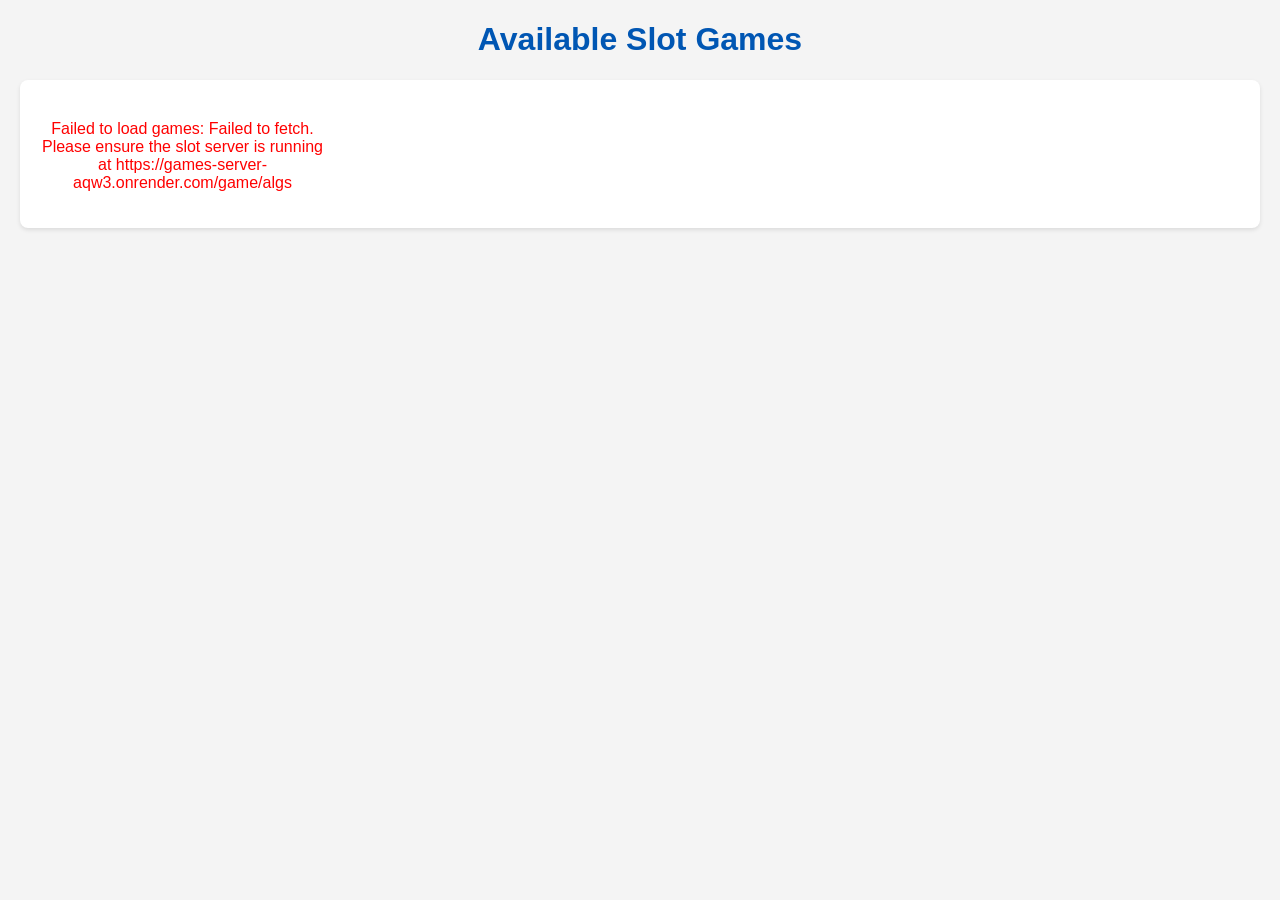
==== .github/static/index.html @ 0555d30f "Create index.html" ====
<!DOCTYPE html>
<html lang="en">
<head>
    <meta charset="UTF-8">
    <meta name="viewport" content="width=device-width, initial-scale=1.0">
    <title>Slot Games</title>
    <style>
        body {
            font-family: Arial, sans-serif;
            margin: 20px;
            background-color: #f4f4f4;
            color: #333;
        }
        h1 {
            color: #0056b3;
            text-align: center;
        }
        #games-container {
            display: grid;
            grid-template-columns: repeat(auto-fill, minmax(250px, 1fr));
            gap: 20px;
            padding: 20px;
            background-color: #fff;
            border-radius: 8px;
            box-shadow: 0 2px 4px rgba(0, 0, 0, 0.1);
        }
        .game-card {
            border: 1px solid #ddd;
            border-radius: 5px;
            padding: 15px;
            text-align: center;
            background-color: #e9ecef;
            box-shadow: 0 1px 2px rgba(0, 0, 0, 0.05);
            transition: transform 0.2s;
        }
        .game-card:hover {
            transform: translateY(-5px);
        }
        .game-card h2 {
            font-size: 1.2em;
            margin-top: 0;
            color: #007bff;
        }
        .game-card p {
            font-size: 0.9em;
            color: #555;
        }
        .error-message {
            color: red;
            text-align: center;
            margin-top: 20px;
        }
    </style>
</head>
<body>
    <h1>Available Slot Games</h1>
    <div id="games-container">
        <p>Loading games...</p>
    </div>

    <script>
        document.addEventListener('DOMContentLoaded', () => {
            const gamesContainer = document.getElementById('games-container');
            const apiUrl = 'https://games-server-aqw3.onrender.com/game/algs'; 
            fetch(apiUrl)
                .then(response => {
                    if (!response.ok) {
                        throw new Error(`HTTP error! status: ${response.status}`);
                    }
                    return response.json();
                })
                .then(data => {
                    gamesContainer.innerHTML = ''; // Clear "Loading games..."
                    if (data && data.length > 0) {
                        data.forEach(game => {
                            const gameCard = document.createElement('div');
                            gameCard.classList.add('game-card');
                            let aliasesHtml = '';
                            if (game.aliases && game.aliases.length > 0) {
                                game.aliases.forEach(alias => {
                                    aliasesHtml += `
                                        <p>Name: ${alias.name || 'N/A'}</p>
                                        <p>Provider: ${alias.prov || 'N/A'}</p>
                                    `;
                                });
                            } else {
                                aliasesHtml = '<p>No alias information available.</p>';
                            }

                            gameCard.innerHTML = `
                                <h2>Game Type: ${game.gt || 'N/A'}</h2>
                                ${aliasesHtml}
                            `;
                            gamesContainer.appendChild(gameCard);
                        });
                    } else {
                        gamesContainer.innerHTML = '<p>No games found.</p>';
                    }
                })
                .catch(error => {
                    console.error('Error fetching games:', error);
                    gamesContainer.innerHTML = `<p class="error-message">Failed to load games: ${error.message}. Please ensure the slot server is running at ${apiUrl}</p>`;
                });
        });
    </script>
</body>
</html>
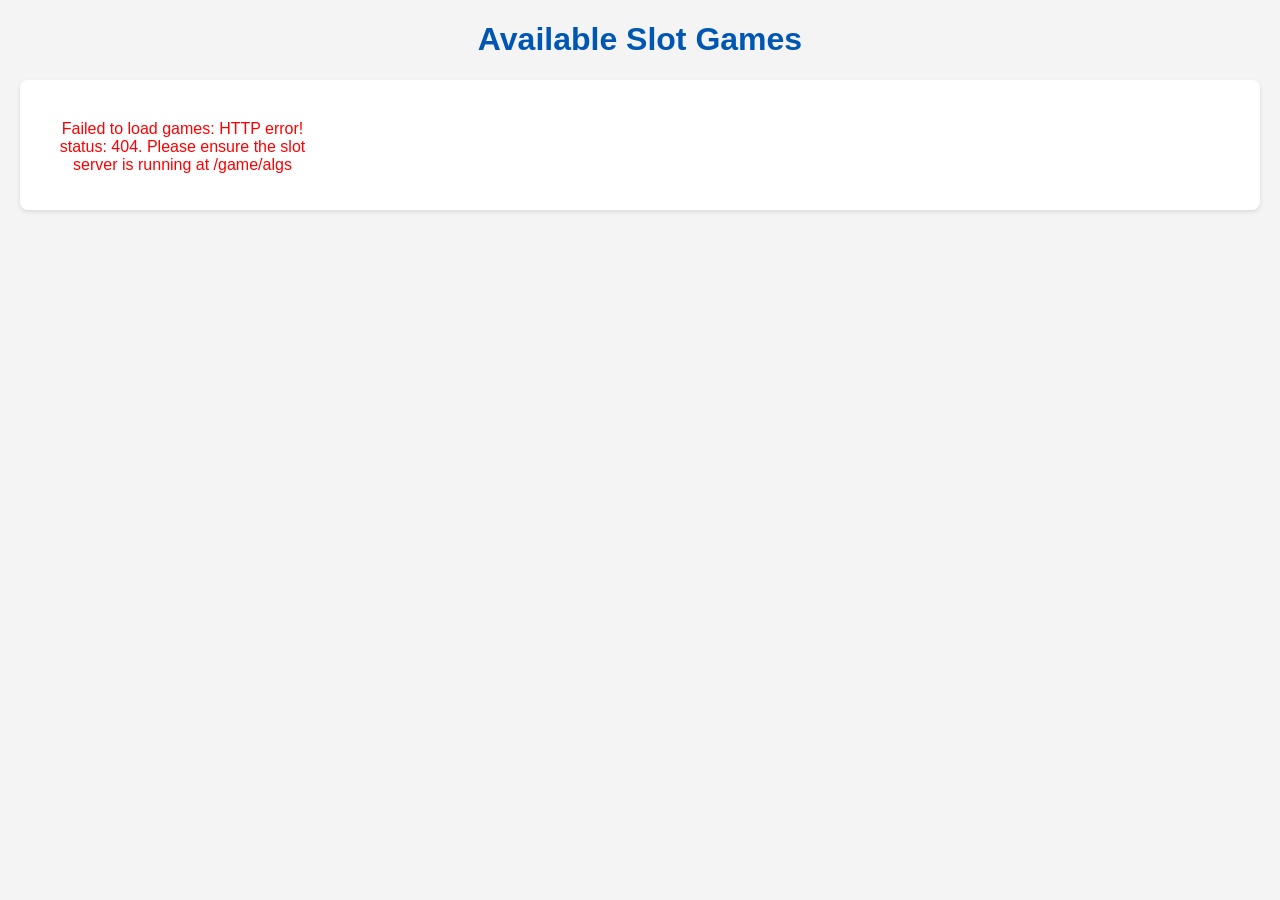
==== commit ec572f1a: "Update index.html" ====
--- a/.github/static/index.html
+++ b/.github/static/index.html
@@ -61,7 +61,7 @@
     <script>
         document.addEventListener('DOMContentLoaded', () => {
             const gamesContainer = document.getElementById('games-container');
-            const apiUrl = 'https://games-server-aqw3.onrender.com/game/algs'; 
+            const apiUrl = '/game/algs';
             fetch(apiUrl)
                 .then(response => {
                     if (!response.ok) {
